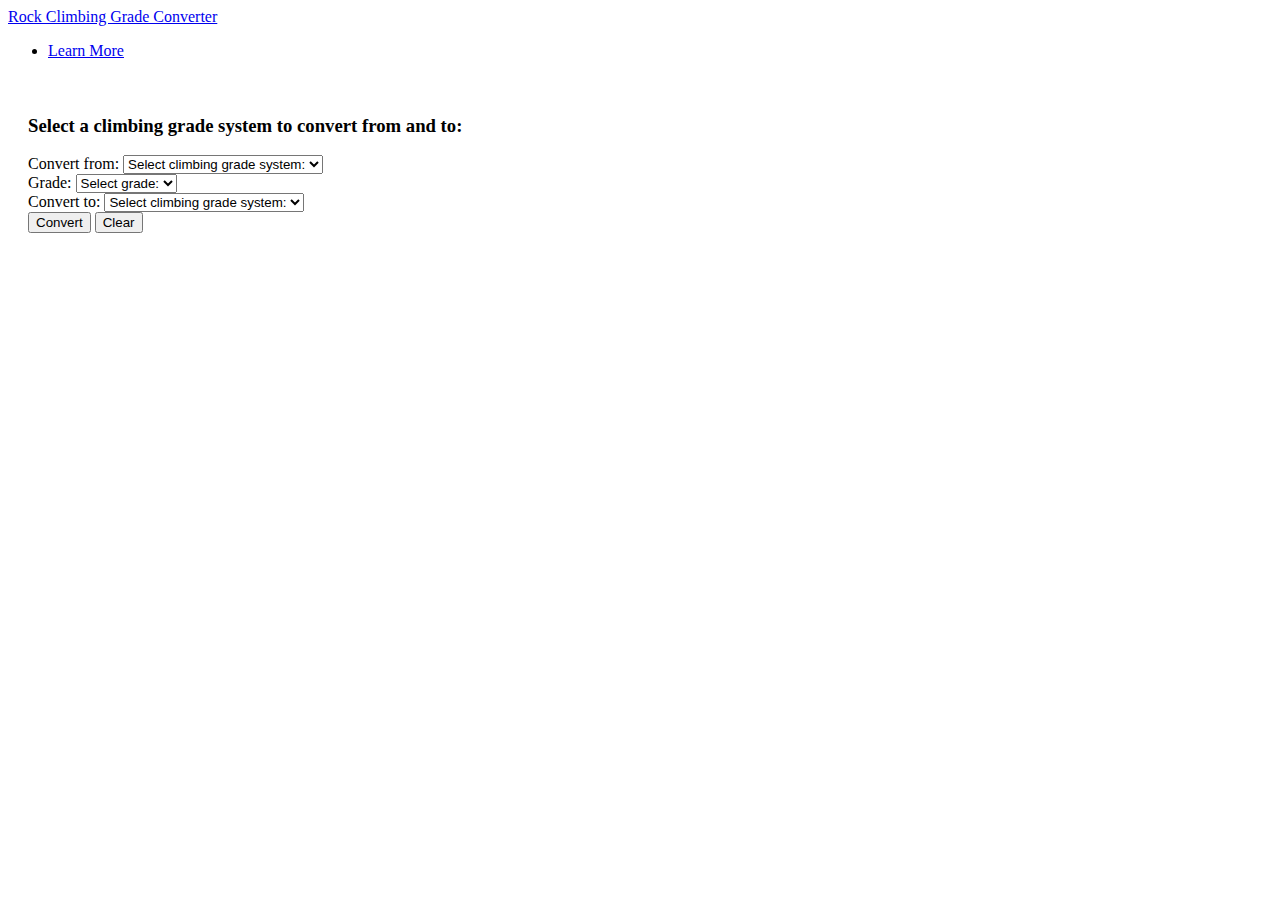
==== index.html @ 6b97193e "Created intial UI to display climbing converter" ====
<!doctype html>
<html lang="en">
    <head>
        <!-- Required meta tags -->
        <meta charset="utf-8">
        <meta name="viewport" content="width=device-width, initial-scale=1">

        <!-- Bootstrap CSS -->
        <link href="https://cdn.jsdelivr.net/npm/bootstrap@5.0.0-beta2/dist/css/bootstrap.min.css" rel="stylesheet" integrity="sha384-BmbxuPwQa2lc/FVzBcNJ7UAyJxM6wuqIj61tLrc4wSX0szH/Ev+nYRRuWlolflfl" crossorigin="anonymous">
        <title>Rock Climbing</title>
        <link href="./styles.css"rel="stylesheet" type="text/css">
        <script src="./script.js" type="text/javascript" charset="utf-8" defer></script>

        <script src="https://code.jquery.com/jquery-3.2.1.slim.min.js" integrity="sha384-KJ3o2DKtIkvYIK3UENzmM7KCkRr/rE9/Qpg6aAZGJwFDMVNA/GpGFF93hXpG5KkN" crossorigin="anonymous"></script>
        <script src="https://cdnjs.cloudflare.com/ajax/libs/popper.js/1.12.9/umd/popper.min.js" integrity="sha384-ApNbgh9B+Y1QKtv3Rn7W3mgPxhU9K/ScQsAP7hUibX39j7fakFPskvXusvfa0b4Q" crossorigin="anonymous"></script>
        <script src="https://maxcdn.bootstrapcdn.com/bootstrap/4.0.0/js/bootstrap.min.js" integrity="sha384-JZR6Spejh4U02d8jOt6vLEHfe/JQGiRRSQQxSfFWpi1MquVdAyjUar5+76PVCmYl" crossorigin="anonymous"></script>
        
    </head>
    <body>
        <!-- Navbar -->
        <nav class="navbar navbar-expand-sm navbar-dark bg-dark">
            <div class="container-fluid">
                <a class="navbar-brand" href="./index.html">
                    Rock Climbing Grade Converter
                </a>
                <div class="collapse navbar-collapse" id="navbarNav">
                    <ul class="navbar-nav">
                        <li class="nav-item">
                            <a class="nav-link" href="./info.html">Learn More</a>
                        </li>
                    </ul>
                </div>
            </div>
        </nav>

        <main>
            <!-- Form -->
            <div id="ready-form-container">
                <h3>Select a climbing grade system to convert from and to:</h3>
                <form>
                    <div class="row">
                        <div class="col-sm-6">
                            <div class="form-group">
                                <label for="convertFrom">Convert from:</label>
                                <select class="form-select" name="convertFrom" id="convertFrom">
                                    <option disabled selected>Select climbing grade system:</option>
                                    <option value="yoesemite">Yoesemite</option>
                                    <option value="french">French</option>
                                    <option value="australian">Australian</option>
                                </select>
                            </div>
                        </div>
                        <div class="col-sm-6">
                            <div class="form-group">
                                <label for="grade">Grade:</label>
                                <select class="form-select" name="grade" id="grade">
                                    <option disabled selected>Select grade:</option>
                                    <option value="5.4">5.4</option>
                                    <option value="5.5">5.5</option>
                                    <option value="5.6">5.6</option>
                                    <option value="5.7">5.7</option>
                                </select>
                            </div>
                        </div>
                    </div>
                    <div class="form-group">
                        <label for="convertTo">Convert to:</label>
                        <select class="form-select" name="convertTo" id="convertTo">
                            <option disabled selected>Select climbing grade system:</option>
                            <option value="yoesemite">Yoesemite</option>
                            <option value="french">French</option>
                            <option value="australian">Australian</option>
                        </select>
                    </div>
                    <button type="submit" class="btn btn-primary mt-2" id="formSubmit">Convert</button>
                    <button type="reset" class="btn btn-danger mt-2" id="formClear">Clear</button>
                </form>
            </div>

            <!-- Display text after submitting form -->
            <div>
                <p id="form-response"></p>
            </div>
        </main>
    </body>
</html>
---- styles.css ----
main {
    padding: 20px;
}
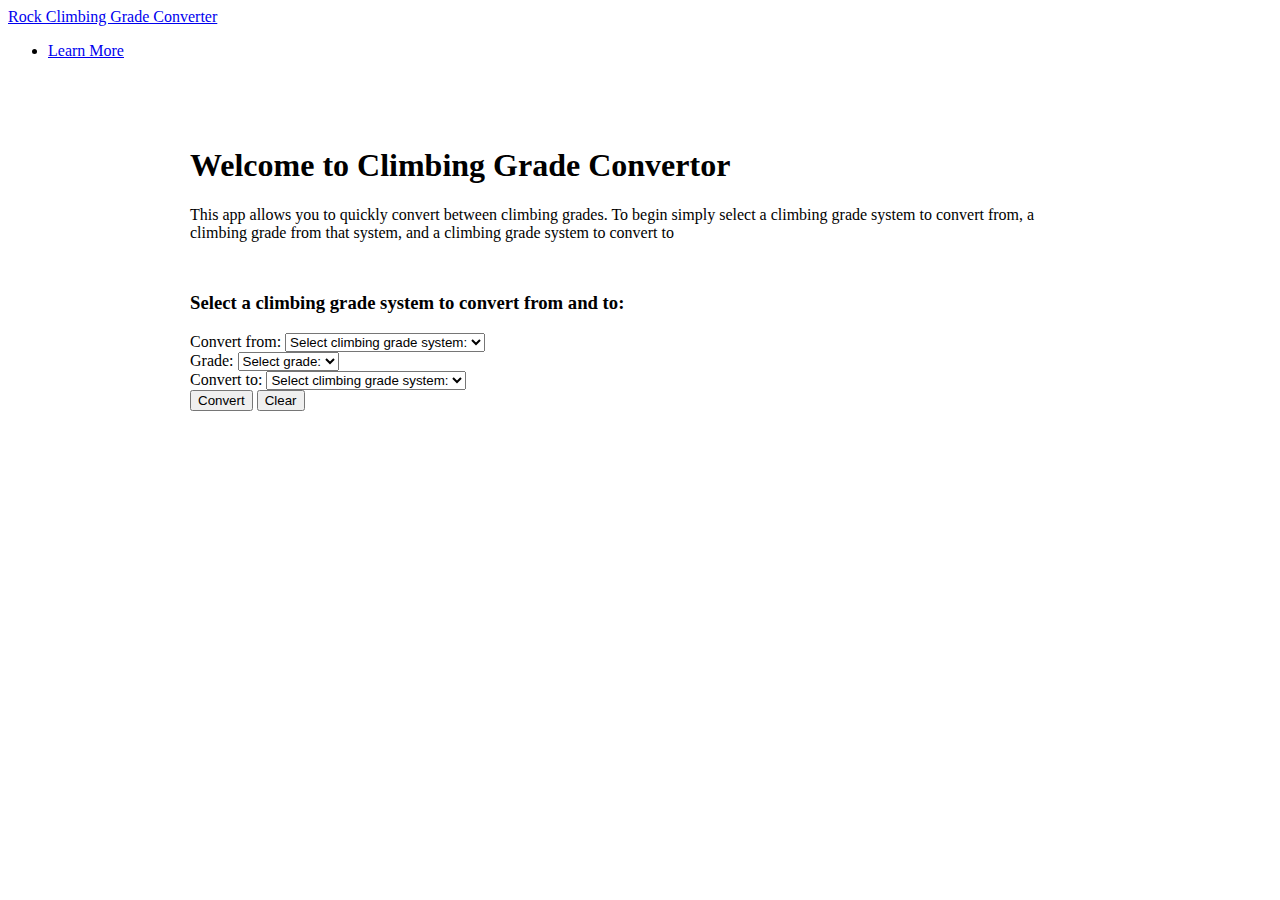
==== commit 77bfc9ed: "updated styling" ====
--- a/index.html
+++ b/index.html
@@ -34,6 +34,10 @@
         </nav>
 
         <main>
+            <div>
+                <h1>Welcome to Climbing Grade Convertor</h1>
+                <p>This app allows you to quickly convert between climbing grades. To begin simply select a climbing grade system to convert from, a climbing grade from that system, and a climbing grade system to convert to</p>
+            </div>
             <!-- Form -->
             <div id="ready-form-container">
                 <h3>Select a climbing grade system to convert from and to:</h3>
@@ -44,9 +48,9 @@
                                 <label for="convertFrom">Convert from:</label>
                                 <select class="form-select" name="convertFrom" id="convertFrom">
                                     <option disabled selected>Select climbing grade system:</option>
-                                    <option value="yoesemite">Yoesemite</option>
-                                    <option value="french">French</option>
-                                    <option value="australian">Australian</option>
+                                    <option value="Yoesemite">Yoesemite</option>
+                                    <option value="French">French</option>
+                                    <option value="Australian">Australian</option>
                                 </select>
                             </div>
                         </div>
@@ -67,9 +71,9 @@
                         <label for="convertTo">Convert to:</label>
                         <select class="form-select" name="convertTo" id="convertTo">
                             <option disabled selected>Select climbing grade system:</option>
-                            <option value="yoesemite">Yoesemite</option>
-                            <option value="french">French</option>
-                            <option value="australian">Australian</option>
+                            <option value="Yoesemite">Yoesemite</option>
+                            <option value="French">French</option>
+                            <option value="Australian">Australian</option>
                         </select>
                     </div>
                     <button type="submit" class="btn btn-primary mt-2" id="formSubmit">Convert</button>
--- a/styles.css
+++ b/styles.css
@@ -1,3 +1,9 @@
 main {
-    padding: 20px;
+    padding: 50px;
+    max-width: 900px;
+    margin: 0 auto;
+}
+
+#ready-form-container {
+    margin: 50px 0;
 }